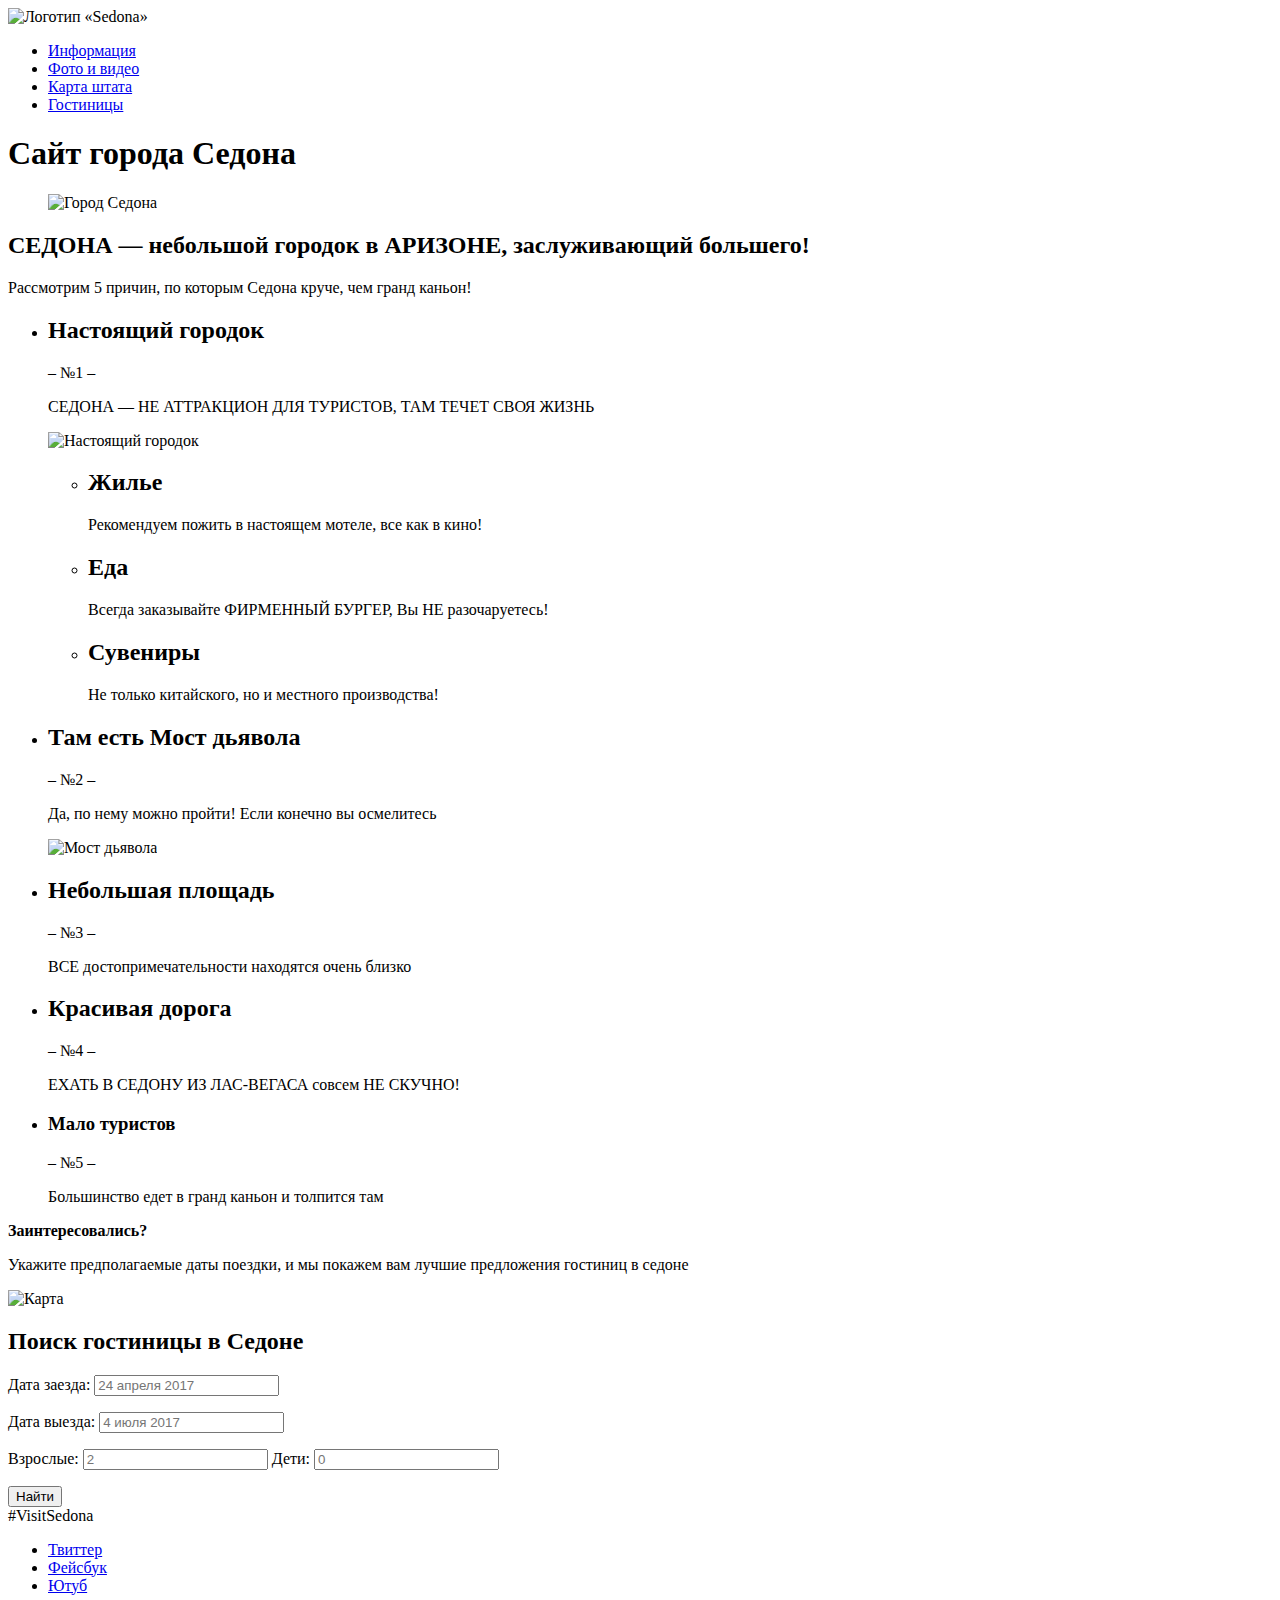
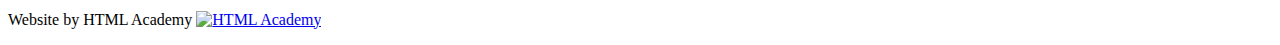
==== index.html @ f97dfbe9 "Доступность" ====
<!DOCTYPE html>
<html lang="ru">
	<head>
		<meta charset="utf-8">
		<title>«Sedona»</title>
	</head>
	<body>
		<header class="main-header">
			<nav class="main-navigation">
				<a class="main-header-logo"><img src="img/main-logo-min.jpg" width="138" height="70" alt="Логотип «Sedona»"></a>
				<ul class="site-navigation">
					<li><a href="#">Информация</a></li>
					<li><a href="#">Фото и видео</a></li>
					<li><a href="#">Карта штата</a></li>
					<li><a href="sedona-hotels.html">Гостиницы</a></li>
				</ul>
			</nav>
		</header>

		<main class="container">
			<h1 class="visually-hidden">Сайт города Седона</h1>
			<figure class="main-logo">
				<img src="img/logo.jpg" width="100" height="100" alt="Город Седона">
			</figure>
			<section class="features">
					<h2>СЕДОНА — небольшой городок в АРИЗОНЕ, заслуживающий большего!</h2>
					<p>Рассмотрим 5 причин, по которым Седона круче, чем гранд каньон!</p>
					<ul class="features-list">
						<li class="feature-item reason-one">
							<h2>Настоящий городок</h2>
							<span>– №1 –</span>
							<p>СЕДОНА — НЕ АТТРАКЦИОН ДЛЯ ТУРИСТОВ, ТАМ ТЕЧЕТ СВОЯ ЖИЗНЬ</p>
							<img src="img/fone-1-min.png" width="512" height="256" alt="Настоящий городок">
							<ul class="reason-one-list">
								<li class="feature-item">
									<h2>Жилье</h2>
									<p>Рекомендуем пожить в настоящем мотеле, все как в кино!</p>
								</li>
								<li class="feature-item">
									<h2>Еда</h2>
									<p>Всегда заказывайте ФИРМЕННЫЙ БУРГЕР, Вы НЕ разочаруетесь!</p>
								</li>
								<li class="feature-item">
									<h2>Сувениры</h2>
									<p>Не только китайского, но и местного производства!</p>
								</li>
							</ul>
						</li>
						<li class="feature-item reason-two">
							<h2>Там есть Мост дьявола</h2>
							<span>– №2 –</span>
							<p>Да, по нему можно пройти! Если конечно вы осмелитесь</p>
							<img src="img/fone-2-min.png" width="512" height="256" alt="Мост дьявола">
						</li>
						<li class="feature-item">
							<h2>Небольшая площадь</h2>
							<span>– №3 –</span>
							<p>ВСЕ достопримечательности находятся очень близко</p>
						</li>
						<li class="feature-item">
							<h2>Красивая дорога</h2>
							<span>– №4 –</span>
							<p>ЕХАТЬ В СЕДОНУ ИЗ ЛАС-ВЕГАСА совсем НЕ СКУЧНО!</p>
						</li>
						<li class="feature-item">
							<h3>Мало туристов</h3>
							<span>– №5 –</span>
							<p>Большинство едет в гранд каньон и толпится там</p>
						</li>
					</ul>
			</section>

			<section class="search-tour">
				<b>Заинтересовались?</b>
				<p>Укажите предполагаемые даты поездки, и мы покажем вам лучшие предложения гостиниц в седоне</p>
				<img src="img/map-min.jpg" width="768" height="593" alt="Карта">
				<h2>Поиск гостиницы в Седоне</h2>
				<div class="popup">
					<form action="http://echo.htmlacademy.ru" method="post">
						<p>
							<label>Дата заезда:
								<input type="text" name="arrival" placeholder="24 апреля 2017" required>
							</label>
						</p>
						<p>
							<label>Дата выезда:
								<input type="text" name="departure" placeholder="4 июля 2017" required>
							</label>
						</p>
						<p>
							<label>Взрослые: 
								<input type="text" name="adults" placeholder="2" required>
							</label>
							<label>Дети:
								<input type="text" name="kids" placeholder="0" required>
							</label>
						</p>
						<button class="btn" type="submit">Найти</button>
					</form>
				</div>
			</section>
		</main>

		<footer class="main-footer">
			<span class="hash-teg">#VisitSedona</span>
			<ul class="social-list">
				<li><a class="social-btn" href="#">Твиттер</a></li>
				<li><a class="social-btn" href="#">Фейсбук</a></li>
				<li><a class="social-btn" href="#">Ютуб</a></li>
			</ul>
			<p class="footer-copyright">
				Website by HTML Academy
				<a href="http://htmlacademy.ru">
					<img src="img/htmlacademy.png" width="100" height="100" alt="HTML Academy">
				</a>
			</p>
		</footer>

	</body>
</html>
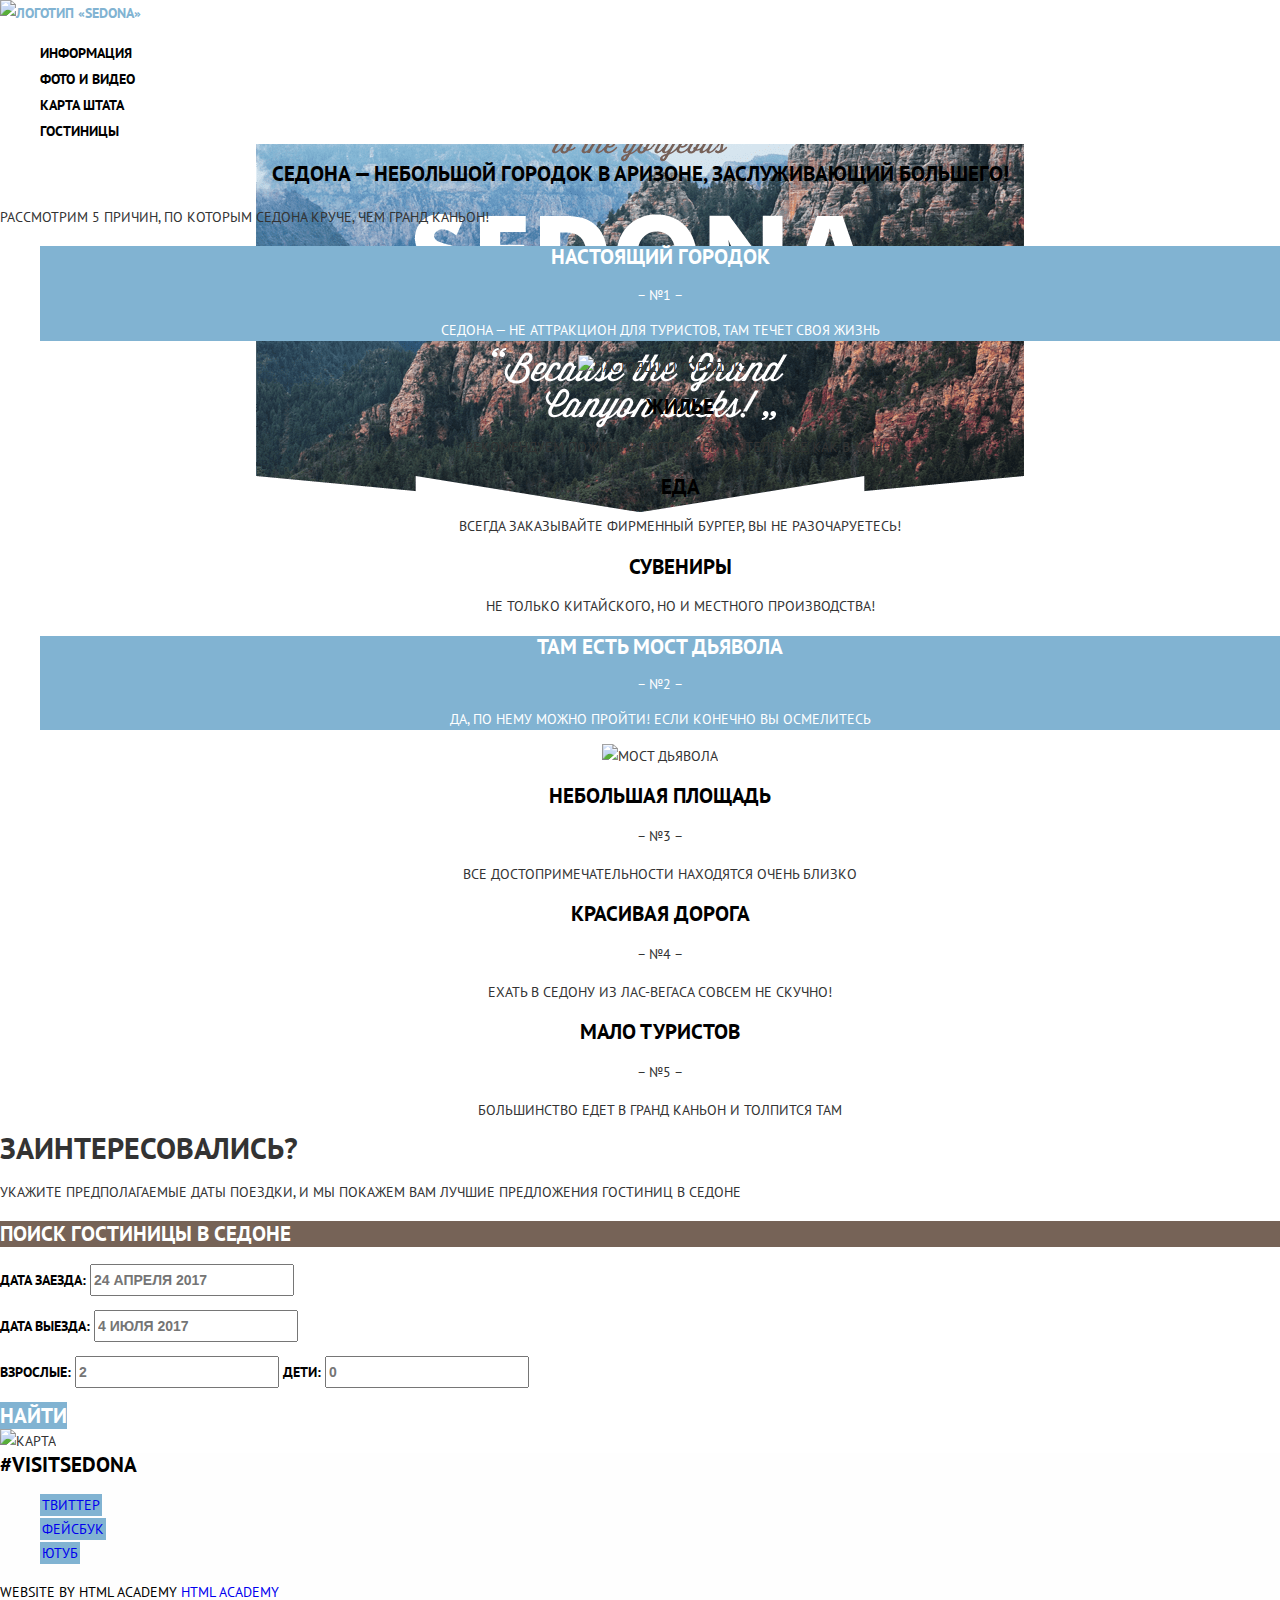
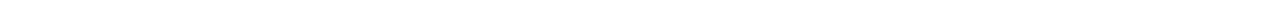
==== commit 396fe8ed: "Базовая стилизация" ====
--- a/index.html
+++ b/index.html
@@ -3,6 +3,9 @@
 	<head>
 		<meta charset="utf-8">
 		<title>«Sedona»</title>
+		<link href="https://fonts.googleapis.com/css?family=PT+Sans:400,700&amp;subset=cyrillic" rel="stylesheet">
+		<link rel="stylesheet" href="css/normalize.css">
+		<link rel="stylesheet" href="css/style.css">
 	</head>
 	<body>
 		<header class="main-header">
@@ -19,17 +22,16 @@
 
 		<main class="container">
 			<h1 class="visually-hidden">Сайт города Седона</h1>
-			<figure class="main-logo">
-				<img src="img/logo.jpg" width="100" height="100" alt="Город Седона">
-			</figure>
 			<section class="features">
-					<h2>СЕДОНА — небольшой городок в АРИЗОНЕ, заслуживающий большего!</h2>
+					<h2 class="slogan-title">СЕДОНА — небольшой городок в АРИЗОНЕ, заслуживающий большего!</h2>
 					<p>Рассмотрим 5 причин, по которым Седона круче, чем гранд каньон!</p>
 					<ul class="features-list">
 						<li class="feature-item reason-one">
-							<h2>Настоящий городок</h2>
-							<span>– №1 –</span>
-							<p>СЕДОНА — НЕ АТТРАКЦИОН ДЛЯ ТУРИСТОВ, ТАМ ТЕЧЕТ СВОЯ ЖИЗНЬ</p>
+							<div class="fone-container">
+								<h2>Настоящий городок</h2>
+								<span>– №1 –</span>
+								<p>СЕДОНА — НЕ АТТРАКЦИОН ДЛЯ ТУРИСТОВ, ТАМ ТЕЧЕТ СВОЯ ЖИЗНЬ</p>
+							</div>
 							<img src="img/fone-1-min.png" width="512" height="256" alt="Настоящий городок">
 							<ul class="reason-one-list">
 								<li class="feature-item">
@@ -47,9 +49,11 @@
 							</ul>
 						</li>
 						<li class="feature-item reason-two">
-							<h2>Там есть Мост дьявола</h2>
-							<span>– №2 –</span>
-							<p>Да, по нему можно пройти! Если конечно вы осмелитесь</p>
+							<div class="fone-container">
+								<h2>Там есть Мост дьявола</h2>
+								<span>– №2 –</span>
+								<p>Да, по нему можно пройти! Если конечно вы осмелитесь</p>
+							</div>
 							<img src="img/fone-2-min.png" width="512" height="256" alt="Мост дьявола">
 						</li>
 						<li class="feature-item">
@@ -63,7 +67,7 @@
 							<p>ЕХАТЬ В СЕДОНУ ИЗ ЛАС-ВЕГАСА совсем НЕ СКУЧНО!</p>
 						</li>
 						<li class="feature-item">
-							<h3>Мало туристов</h3>
+							<h2>Мало туристов</h2>
 							<span>– №5 –</span>
 							<p>Большинство едет в гранд каньон и толпится там</p>
 						</li>
@@ -73,7 +77,6 @@
 			<section class="search-tour">
 				<b>Заинтересовались?</b>
 				<p>Укажите предполагаемые даты поездки, и мы покажем вам лучшие предложения гостиниц в седоне</p>
-				<img src="img/map-min.jpg" width="768" height="593" alt="Карта">
 				<h2>Поиск гостиницы в Седоне</h2>
 				<div class="popup">
 					<form action="http://echo.htmlacademy.ru" method="post">
@@ -95,9 +98,10 @@
 								<input type="text" name="kids" placeholder="0" required>
 							</label>
 						</p>
-						<button class="btn" type="submit">Найти</button>
+						<a class="btn" href="#">Найти</a>
 					</form>
 				</div>
+				<img src="img/map-min.jpg" width="768" height="593" alt="Карта">
 			</section>
 		</main>
 
@@ -111,7 +115,7 @@
 			<p class="footer-copyright">
 				Website by HTML Academy
 				<a href="http://htmlacademy.ru">
-					<img src="img/htmlacademy.png" width="100" height="100" alt="HTML Academy">
+					HTML Academy
 				</a>
 			</p>
 		</footer>
--- a/css/style.css
+++ b/css/style.css
@@ -0,0 +1,325 @@
+body {
+	margin: 0;
+	padding: 0;
+
+	font-family: "PT Sans", "Arial", sans-serif;
+	font-size: 14px;
+	line-height: 24px;
+	text-transform: uppercase;
+	color: #333333;
+
+	background-color: #ffffff;
+	background-image: url(../img/main-fone.png);
+	background-position: top center;
+	background-repeat: no-repeat;
+}
+
+a {
+	text-decoration: none;
+}
+
+.visually-hidden {
+	position: absolute !important;
+	clip: rect(1px 1px 1px 1px); /* IE6, IE7 */
+	clip: rect(1px, 1px, 1px, 1px);
+	padding:0 !important;
+	border:0 !important;
+	height: 1px !important; 
+	width: 1px !important; 
+	overflow: hidden;
+}
+
+.inner-page {
+	background-color: #ffffff;
+	background-image: none;
+}
+
+.main-header {
+	background-color: #ffffff;
+	font-size: 14px;
+	line-height: 26px;
+	font-weight: bold;
+}
+
+.main-header a {
+	color: #000000;
+}
+
+.main-header a:hover {
+	color: #81b3d2;
+}
+
+.main-header a:active {
+	color: rgba(0, 0, 0, 0.3);
+}
+
+.site-navigation {
+	list-style: none;
+}
+
+.main-header .site-navigation-current,
+.main-header .site-navigation-current:hover,
+.main-header .site-navigation-current:active {
+	color: #766357;
+}
+
+.slogan-title {
+	font-size: 21px;
+	line-height: 26px;
+	font-weight: bold;
+	color: #000000;
+	text-align: center;
+	vertical-align: middle;
+}
+
+.features ul {
+	list-style: none;
+}
+
+.feature-item {
+	vertical-align: middle;
+	text-align: center;
+}
+
+.feature-item h2 {
+	font-size: 21px;
+	line-height: 21px;
+	font-weight: bold;
+	color: #000000;
+}
+
+.fone-container {
+	background-color: #81b3d2;
+	line-height: 21px;
+	color: #ffffff;
+}
+
+.fone-container h2 {
+	font-size: 21px;
+	line-height: 21px;
+	font-weight: bold;
+	color: #ffffff;
+}
+
+.search-tour b {
+	font-size: 30px;
+	line-height: 24px;
+	font-weight: bold;
+	column-rule: #000000;
+}
+
+.search-tour h2 {
+	font-size: 21px;
+	line-height: 26px;
+	font-weight: bold;
+	color: #ffffff;
+
+	background-color: #766357;
+}
+
+.search-tour h2:hover {
+	background-color: #604e43;
+}
+
+.search-tour h2:active {
+	background-color: #503e33
+	color: rgba(255, 255, 255, 0.3);
+}
+
+.popup label {
+	font-size: 14px;
+	line-height: 26px;
+	font-weight: bold;
+	color: #000000;
+}
+
+.popup [placeholder] {
+	font-size: 14px;
+	line-height: 26px;
+	font-weight: bold;
+	text-transform: uppercase;
+	color: #000000;
+	opacity: 1;
+}
+
+.btn {
+	font-size: 21px;
+	line-height: 26px;
+	font-weight: bold;
+	color: #ffffff;
+	text-align: center;
+	vertical-align: middle;
+
+	background-color: #81b3d2;
+}
+
+.btn:hover {
+	background-color: #669ec0;
+}
+
+.btn:active {
+	background-color: #5496bd;
+	color: rgba(255, 255, 255, 0.3);
+}
+
+.filters {
+	background-color: #6289b0;
+	background-image: url(../img/fone.jpg);
+	background-position: top center;
+	background-repeat: no-repeat;
+}
+
+.filters fieldset {
+	border: none;
+}
+
+.filters ul {
+	list-style: none;
+}
+
+.filters legend {
+	font-size: 16px;
+	line-height: 21px;
+	font-weight: bold;
+	color: #ffffff;
+}
+
+.filters label {
+	line-height: 21px;
+	color: #ffffff;
+}
+
+.filter-btn {
+	font: inherit;
+	color: #000000;
+	line-height: 21px;
+	text-align: center;
+	vertical-align: middle;
+	border: 2px solid #ffffff;
+	background-color: rgba(0);
+}
+
+.filter-btn:hover {
+	background-color: #ffffff;
+	color: #000000;
+}
+
+.sort b {
+	font-size: 21px;
+	line-height: 26px;
+	font-weight: bold;
+	color: #000000;
+}
+
+.sort h2 {
+	font-size: 12px;
+	line-height: 18px;
+	color: #000000;
+}
+
+.sort-button {
+	font-size: 12px;
+	line-height: 18px;
+	color: rgba(0, 0, 0, 0.3);
+	border-bottom: 1px dotted #81b3d2;
+}
+
+.sort-button:hover {
+	color: rgba(129, 179, 210, 1);
+}
+
+.sort-button:active {
+	color: #000000;
+	border-bottom: none;
+}
+
+.up-button,
+.down-button {
+	color: #cacaca;
+	border: none;
+}
+
+.up-button:hover,
+.down-button:hover {
+	color: #231f20;
+}
+
+.up-button:active,
+.down-button:active {
+	color: #81b3d2;
+}
+
+.sort-button-current {
+	color: #81b3d2;
+}
+
+.hotels-list {
+	list-style: none;
+}
+
+.hotels-catalog h2 {
+	font-size: 21px;
+	line-height: 26px;
+	font-weight: bold;
+	color: #000000;
+}
+
+.title-link:hover {
+	color: #81b3d2;
+}
+
+.title-link:active {
+	color: rgba(0, 0, 0, 0.3);
+}
+
+.rate {
+	color: #666666;
+}
+
+.btn-book {
+	background-color: #766357;
+}
+
+.btn-book:hover {
+	background-color: #604e43;
+}
+
+.btn-book:active {
+	background-color: #503e33;
+	color: rgba(255, 255, 255, 0.3);
+}
+
+.main-footer {
+	background-color: #fefefe;
+}
+
+.hash-teg {
+	font-size: 21px;
+	line-height: auto;
+	font-weight: bold;
+	color: #000000;
+}
+
+.social-list {
+	list-style: none;
+}
+
+.social-btn {
+	background-color: #81b3d2;
+	border: 2px solid #81b3d2; 
+}
+
+.social-btn:hover {
+	background-color: #669ec0;
+}
+
+.social-btn:active {
+	background-color: #5496bd;
+	color: rgba(255, 255, 255, 0.3);
+}
+
+.footer-copyright {
+	font-size: 14px;
+	line-height: 26px;
+	color: #000000;
+}